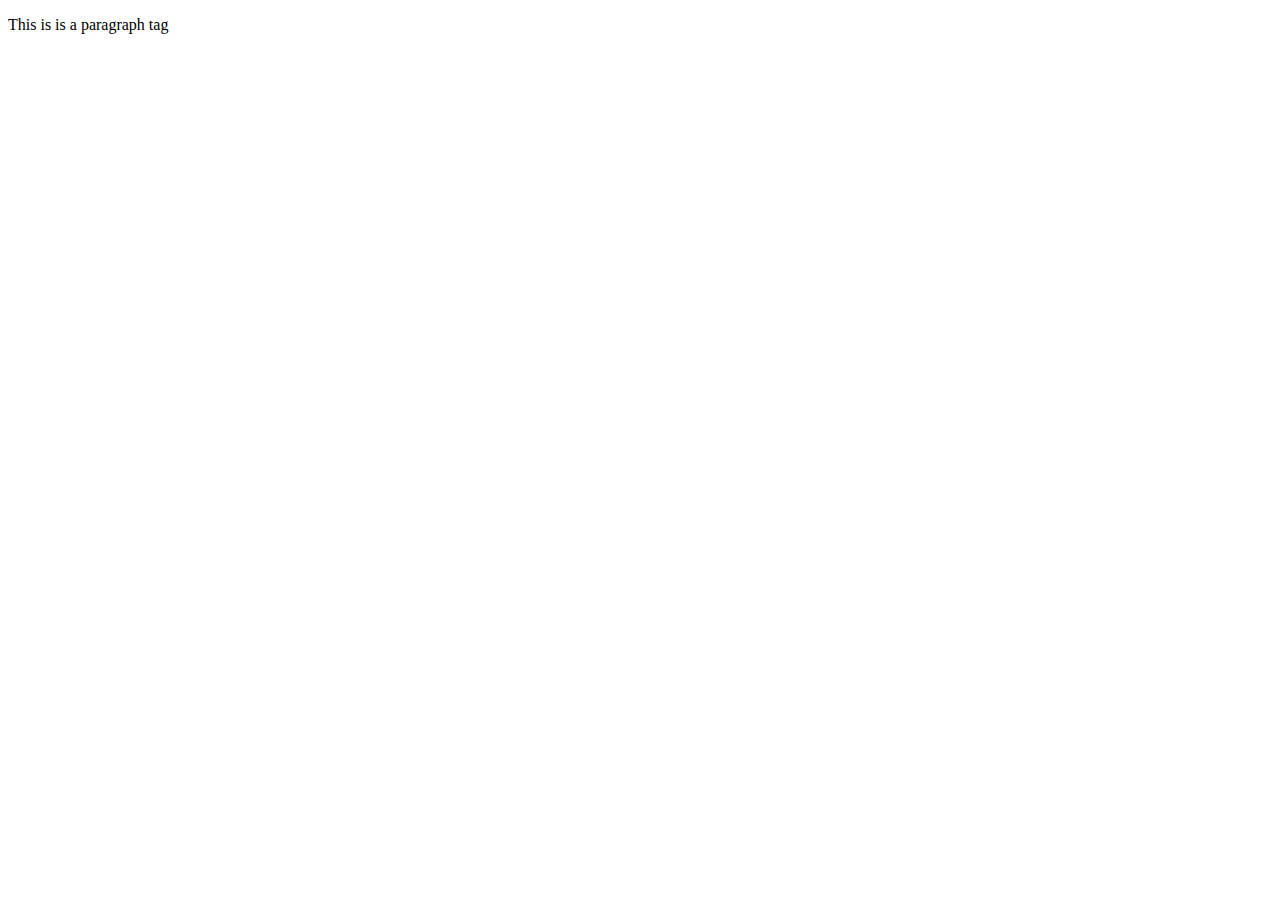
==== webpagesGL.html @ 6c0f8c2d "Add files via upload" ====
<!DOCTYPE html>
    <!--
      -Name: [Name]
      -UnityID: [UnityID]
      -Date: [Date]
      -Assignment: [Assignment Name]
      -Description: [Assigment Description]
      -->
    <html xmlns="http://www.w3.org/1999/xhtml">
    <head>
        <meta charset="UTF-8" />
        <link href="style.css" rel="stylesheet" type="text/css" />
        <title>Your Title Here</title>
    </head>
    
    <body>
    <!-- This is a comment, you should update it to describe parts of your code -->

    <p>This is is a paragraph tag</p>    

    </body>
    
</html>
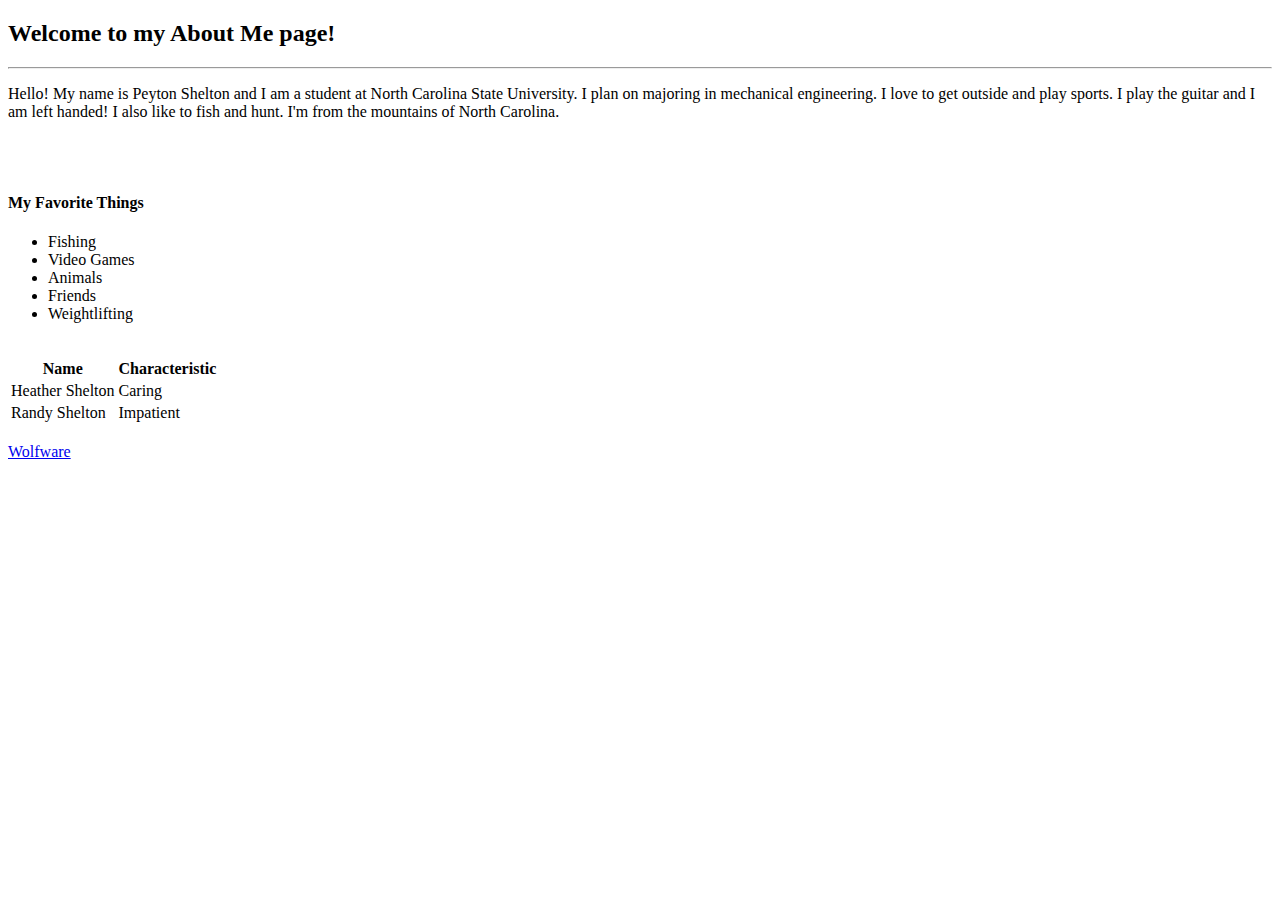
==== commit d7a3ee07: "Add files via upload" ====
--- a/webpagesGL.html
+++ b/webpagesGL.html
@@ -1,23 +1,48 @@
 <!DOCTYPE html>
     <!--
-      -Name: [Name]
-      -UnityID: [UnityID]
-      -Date: [Date]
-      -Assignment: [Assignment Name]
-      -Description: [Assigment Description]
+      -Name: Peyton Shelton
+      -UnityID: pdshelto
+      -Date: 11/11/21
+      -Assignment: Webpages GL
+      -Description: Guided Lab Assignment, About Me Webpage
       -->
     <html xmlns="http://www.w3.org/1999/xhtml">
     <head>
         <meta charset="UTF-8" />
-        <link href="style.css" rel="stylesheet" type="text/css" />
-        <title>Your Title Here</title>
+        <link href="webpagesGL.css" rel="stylesheet" type="text/css" />
+        <title>About Peyton Shelton</title>
     </head>
     
     <body>
-    <!-- This is a comment, you should update it to describe parts of your code -->
+    <!-- Header for about me page -->
 
-    <p>This is is a paragraph tag</p>    
-
+    <h2>Welcome to my About Me page!</h2>
+	<hr />
+	<ing src="photo_of_me.jpg" alt="A Picture of Peyton">
+	<p>Hello! My name is Peyton Shelton and I am a student at North Carolina State University.
+	I plan on majoring in mechanical engineering. I love to get outside and play sports.
+	I play the guitar and I am left handed! I also like to fish and hunt.
+	I'm from the mountains of North Carolina.
+	</p>
+	<br />
+	<br />
+	<h4>My Favorite Things</h4>
+	<ul>
+		<li>Fishing</li>
+		<li>Video Games</li>
+		<li>Animals</li>
+		<li>Friends</li>
+		<li>Weightlifting</li>
+	</ul>
+	<br />
+	<table>
+		<tr> <th>Name</th> <th>Characteristic</th> </tr>
+		<tr> <td>Heather Shelton</td> <td>Caring</td> </tr>
+		<tr> <td>Randy Shelton</td> <td>Impatient</td> </tr>
+	<table/>
+	<br />
+	<a href="http://wolfware.ncsu.edu" target="_blank">Wolfware</a>
+	
     </body>
     
 </html>
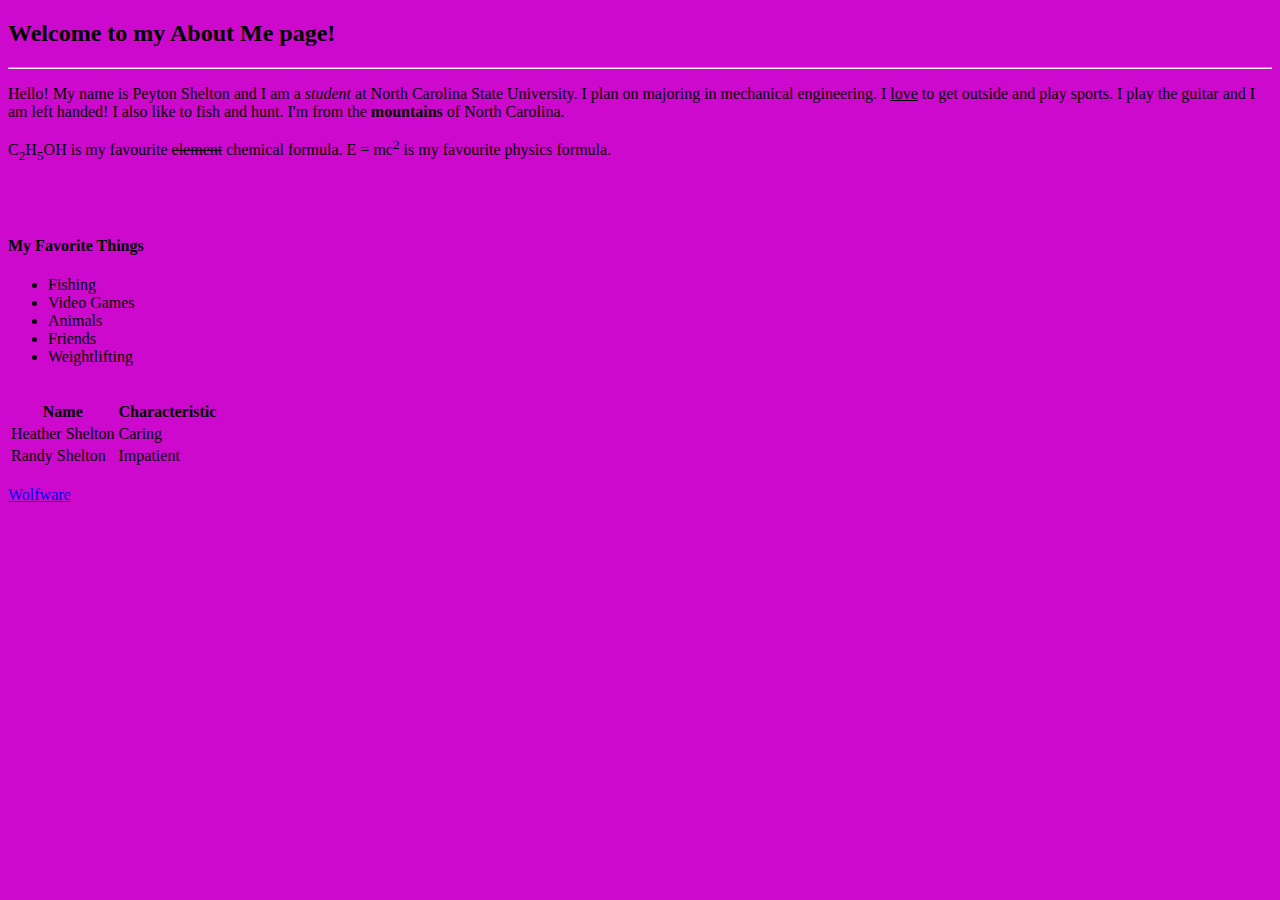
==== commit cfe7a4ff: "Add files via upload" ====
--- a/webpagesGL.html
+++ b/webpagesGL.html
@@ -13,17 +13,18 @@
         <title>About Peyton Shelton</title>
     </head>
     
-    <body>
+    <body style="background-color:#cc09cd">
     <!-- Header for about me page -->
 
     <h2>Welcome to my About Me page!</h2>
 	<hr />
-	<ing src="photo_of_me.jpg" alt="A Picture of Peyton">
-	<p>Hello! My name is Peyton Shelton and I am a student at North Carolina State University.
-	I plan on majoring in mechanical engineering. I love to get outside and play sports.
+	<ing src="photo_of_me.jpg" alt="A Picture of Peyton" id="photo-resize">
+	<p>Hello! My name is Peyton Shelton and I am a <em>student</em> at North Carolina State University.
+	I plan on majoring in mechanical engineering. I <ins>love</ins> to get outside and play sports.
 	I play the guitar and I am left handed! I also like to fish and hunt.
-	I'm from the mountains of North Carolina.
+	I'm from the <strong>mountains</strong> of North Carolina.
 	</p>
+	<p>C<sub>2</sub>H<sub>5</sub>OH is my favourite <del>element</del> chemical formula. E = mc<sup>2</sup> is my favourite physics formula.</p>
 	<br />
 	<br />
 	<h4>My Favorite Things</h4>
@@ -35,7 +36,7 @@
 		<li>Weightlifting</li>
 	</ul>
 	<br />
-	<table>
+	<table class="table-border">
 		<tr> <th>Name</th> <th>Characteristic</th> </tr>
 		<tr> <td>Heather Shelton</td> <td>Caring</td> </tr>
 		<tr> <td>Randy Shelton</td> <td>Impatient</td> </tr>
--- a/webpagesGL.css
+++ b/webpagesGL.css
@@ -0,0 +1,19 @@
+/*
+ *Name: [First Last]
+ *UnityID: [unityID]
+ *Date: [Date Completed]
+ *Assignment: [Assignment Name]
+ *Description: [Assignment Description]
+ */
+ 
+p {
+    property: value;
+}
+
+.class {
+    property: value;
+}
+
+#id {
+    property:value;
+}
